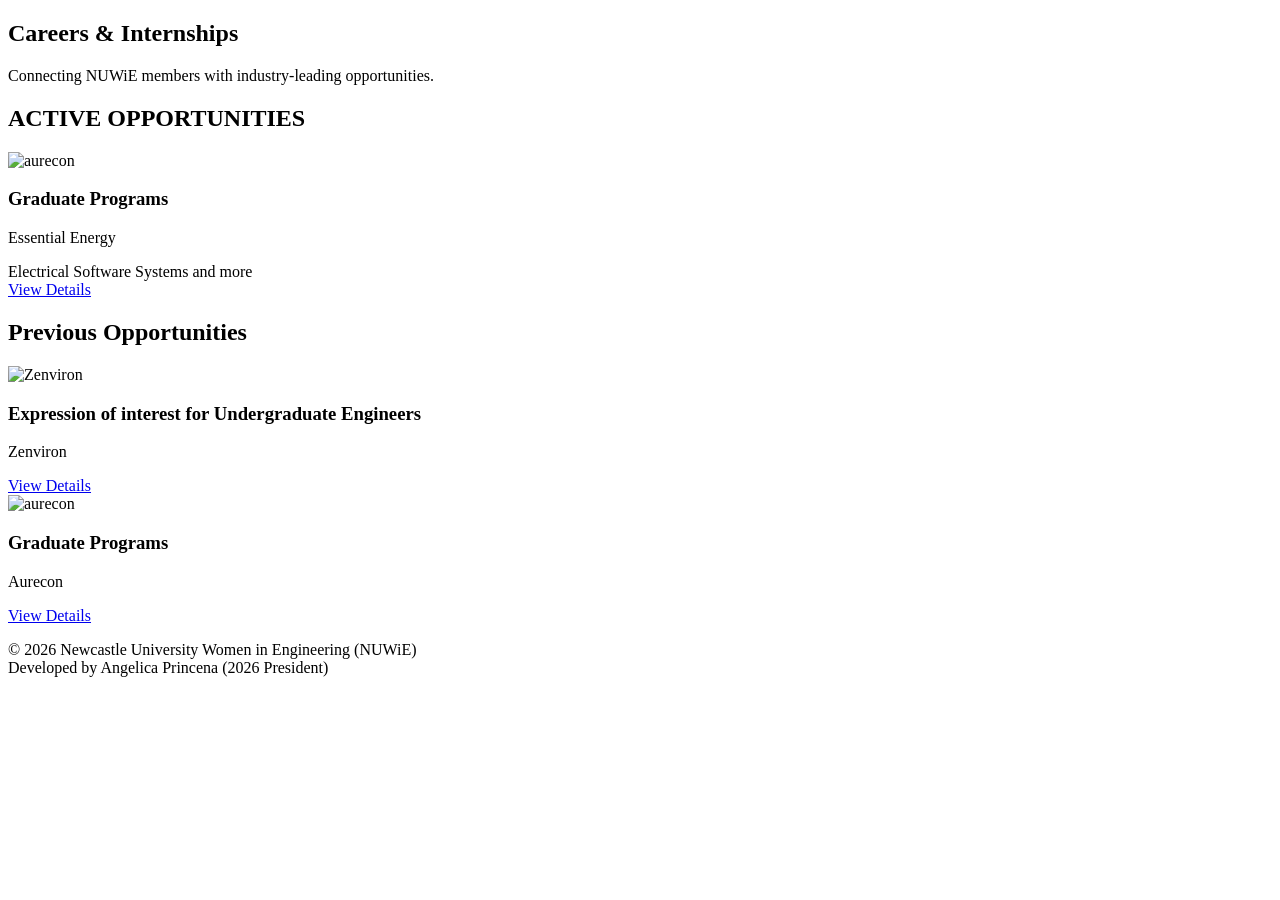
==== careers/careers.html @ 48f60510 "Careers Updated" ====
<!DOCTYPE html>
<html lang="en">
<head>
    <meta charset="UTF-8">
    <meta name="viewport" content="width=device-width, initial-scale=1.0">
    <title>Sponsors | NUWiE</title>
    
    <script src="https://cdn.tailwindcss.com"></script>
    <script>
        tailwind.config = {
            theme: { extend: { colors: { nuwie: { darkest: '#2c1461', medium: '#5b47eb', light: '#705eee' } } } }
        }
    </script>
    
    <link rel="stylesheet" href="css/common.css">
    <script defer src="https://unpkg.com/alpinejs@3.x.x/dist/cdn.min.js"></script>
</head>

<body class="bg-gray-50 text-gray-900" x-data="{ scrolled: true, mobileMenuOpen: false }">

    <div x-data="{ html: '' }" x-init="fetch('/header.html').then(r => r.text()).then(t => html = t)" x-html="html"></div>

    <div class="h-24"></div>

    <section class="bg-nuwie-light border-b border-gray-100 py-16">
        <div class="max-w-7xl mx-auto px-4 text-center">
            <h1 class="text-5xl font-black text-white mb-4  tracking-tight">Careers & Internships</h1>
            <p class="text-xl text-white max-w-2xl mx-auto font-medium">Connecting NUWiE members with industry-leading opportunities.</p>
        </div>
    </section>

    <main class="max-w-5xl mx-auto px-4 py-12">
        
        <div class="mb-12 flex flex-col md:flex-row gap-4 justify-between items-center bg-nuwie-darkest p-6 rounded-2xl shadow-xl">
            <h2 class="text-white font-bold text-lg">ACTIVE OPPORTUNITIES</h2>
        </div>

            


            <div class="bg-white border border-gray-100 p-6 rounded-2xl shadow-sm hover:shadow-md transition-shadow flex flex-col md:flex-row justify-between items-center group transition-transform duration-300 hover:scale-110">
                <div class="flex items-center gap-6">
                    <div class="w-24 h-24 flex items-center justify-center bg-gray-50 rounded-xl p-2">
                        <img src="/" alt="aurecon" class="max-h-full object-contain">
                    </div>
                    <div>
                        <h3 class="text-xl font-bold text-nuwie-darkest group-hover:text-nuwie-medium transition-colors">Graduate Programs</h3>
                        <p class="text-gray-500 font-medium">Essential Energy</p>
                        <div class="flex gap-2 mt-2">
                            <!-- <span class="text-[10px] bg-red-100 text-red-700 px-2 py-1 rounded-md font-bold uppercase tracking-wider border border-red-200">Aerospace</span>
                            <span class="text-[10px] bg-orange-100 text-orange-700 px-2 py-1 rounded-md font-bold uppercase tracking-wider border border-orange-200">Chemical</span>
                            <span class="text-[10px] bg-amber-100 text-amber-800 px-2 py-1 rounded-md font-bold uppercase tracking-wider border border-amber-200">Civil</span>
                            <span class="text-[10px] bg-yellow-100 text-yellow-800 px-2 py-1 rounded-md font-bold uppercase tracking-wider border border-yellow-300">Construction</span> -->
                            <span class="text-[10px] bg-lime-100 text-lime-700 px-2 py-1 rounded-md font-bold uppercase tracking-wider border border-lime-200">Electrical</span>
                            <!-- <span class="text-[10px] bg-green-100 text-green-700 px-2 py-1 rounded-md font-bold uppercase tracking-wider border border-green-200">Environmental</span> -->
                            <!-- <span class="text-[10px] bg-emerald-100 text-emerald-800 px-2 py-1 rounded-md font-bold uppercase tracking-wider border border-emerald-200">Mechanical</span> -->
                            <!-- <span class="text-[10px] bg-teal-100 text-teal-800 px-2 py-1 rounded-md font-bold uppercase tracking-wider border border-teal-200">Mechatronics</span> -->
                            <!-- <span class="text-[10px] bg-cyan-100 text-cyan-800 px-2 py-1 rounded-md font-bold uppercase tracking-wider border border-cyan-200">Medical</span> -->
                            <!-- <span class="text-[10px] bg-sky-100 text-sky-700 px-2 py-1 rounded-md font-bold uppercase tracking-wider border border-sky-200">Mining</span> -->
                            <!-- <span class="text-[10px] bg-blue-100 text-blue-700 px-2 py-1 rounded-md font-bold uppercase tracking-wider border border-blue-200">Renewable</span> -->
                            <span class="text-[10px] bg-indigo-100 text-indigo-700 px-2 py-1 rounded-md font-bold uppercase tracking-wider border border-indigo-200">Software</span>
                            <!-- <span class="text-[10px] bg-violet-100 text-violet-700 px-2 py-1 rounded-md font-bold uppercase tracking-wider border border-violet-200">Structural</span> -->
                            <!-- <span class="text-[10px] bg-purple-100 text-purple-700 px-2 py-1 rounded-md font-bold uppercase tracking-wider border border-purple-200">Surveying</span> -->
                            <span class="text-[10px] bg-fuchsia-100 text-fuchsia-700 px-2 py-1 rounded-md font-bold uppercase tracking-wider border border-sky-200">Systems</span>
                            <span class="text-[10px] bg-pink-100 text-pink-700 px-2 py-1 rounded-md font-bold uppercase tracking-wider border border-sky-200">and more</span>
                        </div>
                    </div>
                </div>
                <div class="mt-6 md:mt-0">
                    <a href="#" target="_blank" rel="noopener noreferrer" 
                        class="inline-block bg-nuwie-darkest text-white px-8 py-3 rounded-full font-bold hover:bg-nuwie-medium transition-colors shadow-lg shadow-nuwie-darkest/20">
                        View Details
                    </a>
                </div>
            </div>

        </div>


        <div class="h-24"></div>
        <div class="mb-12 flex flex-col md:flex-row gap-4 justify-between items-center bg-nuwie-darkest p-6 rounded-2xl shadow-xl">
            <h2 class="text-white font-bold uppercase text-lg">Previous Opportunities</h2>
        </div>

        <div class="space-y-6">
            <div class="bg-white border border-gray-100 p-6 rounded-2xl shadow-sm hover:shadow-md transition-shadow flex flex-col md:flex-row justify-between items-center group transition-transform duration-300 hover:scale-110">
                <div class="flex items-center gap-6">
                    <div class="w-24 h-24 flex items-center justify-center bg-gray-50 rounded-xl p-2">
                        <img src="/sponsors/logos/zenviron.png" alt="Zenviron" class="max-h-full object-contain">
                    </div>
                    <div>
                        <h3 class="text-xl font-bold text-nuwie-darkest group-hover:text-nuwie-medium transition-colors">Expression of interest for Undergraduate Engineers</h3>
                        <p class="text-gray-500 font-medium">Zenviron</p>
                        <!-- <div class="flex gap-2 mt-2">
                            <span class="text-[10px] bg-red-100 text-red-700 px-2 py-1 rounded-md font-bold uppercase tracking-wider border border-red-200">Aerospace</span>
                            <span class="text-[10px] bg-orange-100 text-orange-700 px-2 py-1 rounded-md font-bold uppercase tracking-wider border border-orange-200">Chemical</span>
                            <span class="text-[10px] bg-amber-100 text-amber-800 px-2 py-1 rounded-md font-bold uppercase tracking-wider border border-amber-200">Civil</span>
                            <span class="text-[10px] bg-yellow-100 text-yellow-800 px-2 py-1 rounded-md font-bold uppercase tracking-wider border border-yellow-300">Construction</span>
                            <span class="text-[10px] bg-lime-100 text-lime-700 px-2 py-1 rounded-md font-bold uppercase tracking-wider border border-lime-200">Electrical</span>
                            <span class="text-[10px] bg-green-100 text-green-700 px-2 py-1 rounded-md font-bold uppercase tracking-wider border border-green-200">Environmental</span>
                            <span class="text-[10px] bg-emerald-100 text-emerald-800 px-2 py-1 rounded-md font-bold uppercase tracking-wider border border-emerald-200">Mechanical</span>
                            <span class="text-[10px] bg-teal-100 text-teal-800 px-2 py-1 rounded-md font-bold uppercase tracking-wider border border-teal-200">Mechatronics</span>
                            <span class="text-[10px] bg-cyan-100 text-cyan-800 px-2 py-1 rounded-md font-bold uppercase tracking-wider border border-cyan-200">Medical</span>
                            <span class="text-[10px] bg-sky-100 text-sky-700 px-2 py-1 rounded-md font-bold uppercase tracking-wider border border-sky-200">Mining</span>
                            <span class="text-[10px] bg-blue-100 text-blue-700 px-2 py-1 rounded-md font-bold uppercase tracking-wider border border-blue-200">Renewable</span>
                            <span class="text-[10px] bg-indigo-100 text-indigo-700 px-2 py-1 rounded-md font-bold uppercase tracking-wider border border-indigo-200">Software</span>
                            <span class="text-[10px] bg-violet-100 text-violet-700 px-2 py-1 rounded-md font-bold uppercase tracking-wider border border-violet-200">Structural</span>
                            <span class="text-[10px] bg-purple-100 text-purple-700 px-2 py-1 rounded-md font-bold uppercase tracking-wider border border-purple-200">Surveying</span>
                            <span class="text-[10px] bg-sky-100 text-fuchsia-700 px-2 py-1 rounded-md font-bold uppercase tracking-wider border border-sky-200">Systems</span>
                            <span class="text-[10px] bg-pink-100 text-pink-700 px-2 py-1 rounded-md font-bold uppercase tracking-wider border border-sky-200">and more</span>
                        </div> -->
                    </div>
                </div>
                <div class="mt-6 md:mt-0">
                    <a href="https://zenviron.com/people/careers" target="_blank" rel="noopener noreferrer" 
                        class="inline-block bg-nuwie-darkest text-white px-8 py-3 rounded-full font-bold hover:bg-nuwie-medium transition-colors shadow-lg shadow-nuwie-darkest/20">
                        View Details                        
                    </a>
                </div>
            </div>

            <div class="bg-white border border-gray-100 p-6 rounded-2xl shadow-sm hover:shadow-md transition-shadow flex flex-col md:flex-row justify-between items-center group transition-transform duration-300 hover:scale-110">
                <div class="flex items-center gap-6">
                    <div class="w-24 h-24 flex items-center justify-center bg-gray-50 rounded-xl p-2">
                        <img src="/sponsors/logos/aurecon.png" alt="aurecon" class="max-h-full object-contain">
                    </div>
                    <div>
                        <h3 class="text-xl font-bold text-nuwie-darkest">Graduate Programs</h3>
                        <p class="text-gray-500 font-medium">Aurecon</p>
                        <!-- <div class="flex gap-2 mt-2">
                            <span class="text-[10px] bg-red-100 text-red-700 px-2 py-1 rounded-md font-bold uppercase tracking-wider border border-red-200">Aerospace</span>
                            <span class="text-[10px] bg-orange-100 text-orange-700 px-2 py-1 rounded-md font-bold uppercase tracking-wider border border-orange-200">Chemical</span>
                            <span class="text-[10px] bg-amber-100 text-amber-800 px-2 py-1 rounded-md font-bold uppercase tracking-wider border border-amber-200">Civil</span>
                            <span class="text-[10px] bg-yellow-100 text-yellow-800 px-2 py-1 rounded-md font-bold uppercase tracking-wider border border-yellow-300">Construction</span>
                            <span class="text-[10px] bg-lime-100 text-lime-700 px-2 py-1 rounded-md font-bold uppercase tracking-wider border border-lime-200">Electrical</span>
                            <span class="text-[10px] bg-green-100 text-green-700 px-2 py-1 rounded-md font-bold uppercase tracking-wider border border-green-200">Environmental</span>
                            <span class="text-[10px] bg-emerald-100 text-emerald-800 px-2 py-1 rounded-md font-bold uppercase tracking-wider border border-emerald-200">Mechanical</span>
                            <span class="text-[10px] bg-teal-100 text-teal-800 px-2 py-1 rounded-md font-bold uppercase tracking-wider border border-teal-200">Mechatronics</span>
                            <span class="text-[10px] bg-cyan-100 text-cyan-800 px-2 py-1 rounded-md font-bold uppercase tracking-wider border border-cyan-200">Medical</span>
                            <span class="text-[10px] bg-sky-100 text-sky-700 px-2 py-1 rounded-md font-bold uppercase tracking-wider border border-sky-200">Mining</span>
                            <span class="text-[10px] bg-blue-100 text-blue-700 px-2 py-1 rounded-md font-bold uppercase tracking-wider border border-blue-200">Renewable</span>
                            <span class="text-[10px] bg-indigo-100 text-indigo-700 px-2 py-1 rounded-md font-bold uppercase tracking-wider border border-indigo-200">Software</span>
                            <span class="text-[10px] bg-violet-100 text-violet-700 px-2 py-1 rounded-md font-bold uppercase tracking-wider border border-violet-200">Structural</span>
                            <span class="text-[10px] bg-purple-100 text-purple-700 px-2 py-1 rounded-md font-bold uppercase tracking-wider border border-purple-200">Surveying</span>
                            <span class="text-[10px] bg-fuchsia-100 text-fuchsia-700 px-2 py-1 rounded-md font-bold uppercase tracking-wider border border-sky-200">Systems</span>
                            <span class="text-[10px] bg-pink-100 text-pink-700 px-2 py-1 rounded-md font-bold uppercase tracking-wider border border-sky-200">and more</span>
                        </div> -->
                    </div>
                </div>
                <div class="mt-6 md:mt-0">
                    <!-- <p class="text-gray-500 font-medium">Deadline: 20 April 26</p> -->
                    <a href="https://www.aurecongroup.com/careers/early-careers/graduate-programme" target="_blank" rel="noopener noreferrer" 
                        class="inline-block bg-nuwie-darkest text-white px-8 py-3 rounded-full font-bold hover:bg-nuwie-medium transition-colors shadow-lg shadow-nuwie-darkest/20">
                        <p>View Details</p>
                    </a>
                    </div>
            </div>

        <!-- <section class="mt-20">
            <h2 class="text-3xl font-black text-nuwie-darkest mb-8 text-center italic font-serif">Resume & Portfolio Resources</h2>
            <div class="grid grid-cols-1 md:grid-cols-2 gap-8">
                <div class="bg-gradient-to-br from-nuwie-darkest to-nuwie-medium p-8 rounded-3xl text-white">
                    <h4 class="text-xl font-bold mb-2">Engineering Resume Guide</h4>
                    <p class="text-white/80 mb-6">Learn how to highlight your technical projects and university society roles effectively.</p>
                    <button class="bg-white text-nuwie-darkest px-6 py-2 rounded-full font-bold hover:bg-gray-100 transition-colors">Download PDF</button>
                </div>
                <div class="bg-white border-2 border-nuwie-darkest p-8 rounded-3xl">
                    <h4 class="text-xl font-bold text-nuwie-darkest mb-2">Networking Tips</h4>
                    <p class="text-gray-500 mb-6">How to approach industry partners at our upcoming Cocktail Connections event.</p>
                    <button class="border-2 border-nuwie-darkest text-nuwie-darkest px-6 py-2 rounded-full font-bold hover:bg-nuwie-darkest hover:text-white transition-colors">Read More</button>
                </div>
            </div>
        </section> -->

    </main>
    

    <footer class="bg-nuwie-light border-t border-gray-100 py-12 mt-20">
        <div class="max-w-7xl mx-auto px-4 text-center text-white text-sm">
            &copy; 2026 Newcastle University Women in Engineering (NUWiE) <br> Developed by Angelica Princena (2026 President)
        </div>
    </footer>

</body>
</html>
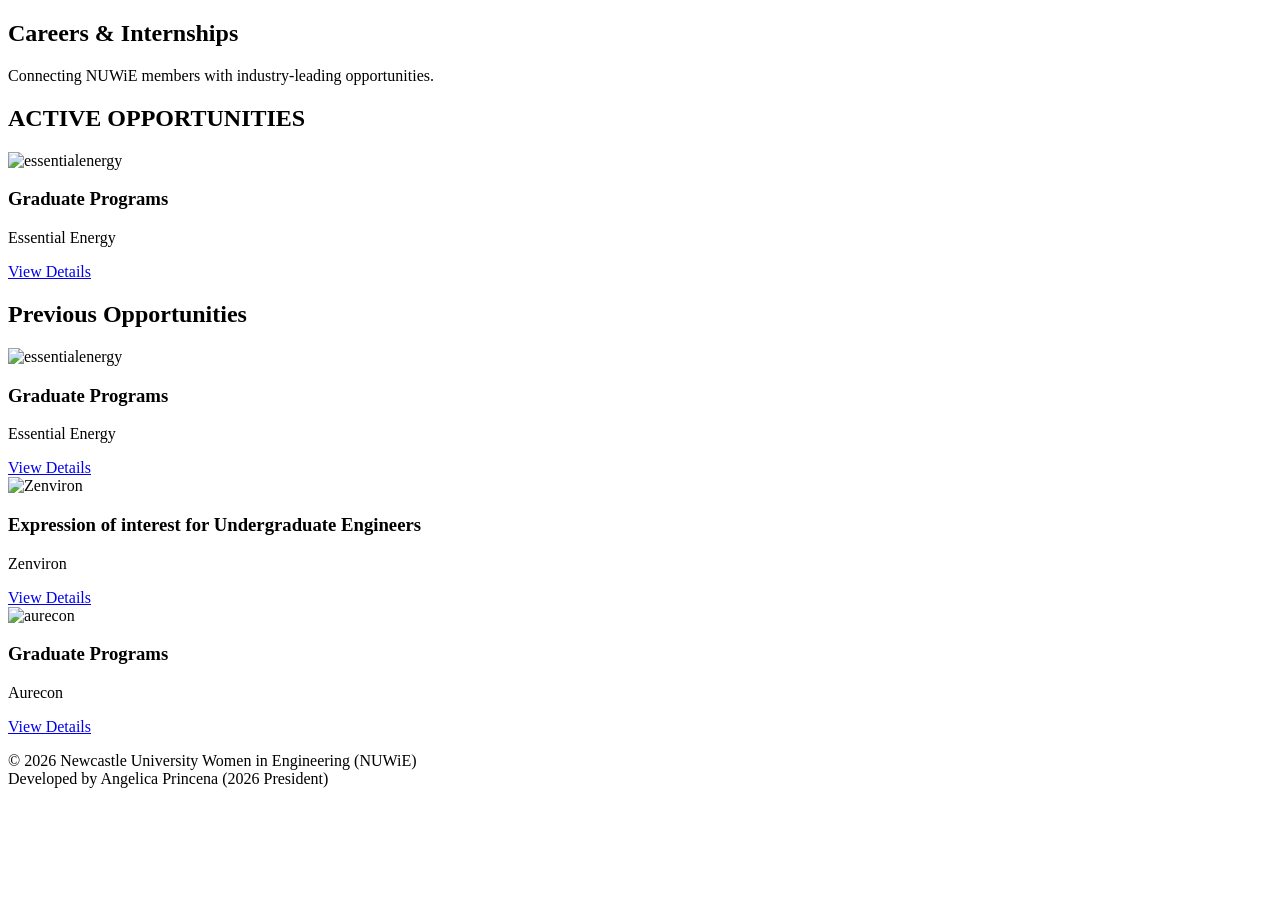
==== commit 794349ac: "Careers Updated" ====
--- a/careers/careers.html
+++ b/careers/careers.html
@@ -35,39 +35,36 @@
             <h2 class="text-white font-bold text-lg">ACTIVE OPPORTUNITIES</h2>
         </div>
 
-            
-
-
-            <div class="bg-white border border-gray-100 p-6 rounded-2xl shadow-sm hover:shadow-md transition-shadow flex flex-col md:flex-row justify-between items-center group transition-transform duration-300 hover:scale-110">
-                <div class="flex items-center gap-6">
-                    <div class="w-24 h-24 flex items-center justify-center bg-gray-50 rounded-xl p-2">
-                        <img src="/" alt="aurecon" class="max-h-full object-contain">
+            <div class="bg-white border border-gray-100 p-6 rounded-2xl shadow-sm hover:shadow-md transition-shadow flex flex-col md:flex-row justify-between items-center group transition-transform duration-300 hover:scale-110">
+                <div class="flex items-center gap-6">
+                    <div class="w-24 h-24 flex items-center justify-center bg-gray-50 rounded-xl p-2">
+                        <img src="/sponsors/logos/essentialenergy.png" alt="essentialenergy" class="max-h-full object-contain">
                     </div>
                     <div>
                         <h3 class="text-xl font-bold text-nuwie-darkest group-hover:text-nuwie-medium transition-colors">Graduate Programs</h3>
                         <p class="text-gray-500 font-medium">Essential Energy</p>
                         <div class="flex gap-2 mt-2">
-                            <!-- <span class="text-[10px] bg-red-100 text-red-700 px-2 py-1 rounded-md font-bold uppercase tracking-wider border border-red-200">Aerospace</span>
-                            <span class="text-[10px] bg-orange-100 text-orange-700 px-2 py-1 rounded-md font-bold uppercase tracking-wider border border-orange-200">Chemical</span>
-                            <span class="text-[10px] bg-amber-100 text-amber-800 px-2 py-1 rounded-md font-bold uppercase tracking-wider border border-amber-200">Civil</span>
-                            <span class="text-[10px] bg-yellow-100 text-yellow-800 px-2 py-1 rounded-md font-bold uppercase tracking-wider border border-yellow-300">Construction</span> -->
-                            <span class="text-[10px] bg-lime-100 text-lime-700 px-2 py-1 rounded-md font-bold uppercase tracking-wider border border-lime-200">Electrical</span>
+                            <!-- <span class="text-[10px] bg-red-100 text-red-700 px-2 py-1 rounded-md font-bold uppercase tracking-wider border border-red-200">Aerospace</span> -->
+                            <!-- <span class="text-[10px] bg-orange-100 text-orange-700 px-2 py-1 rounded-md font-bold uppercase tracking-wider border border-orange-200">Chemical</span> -->
+                            <!-- <span class="text-[10px] bg-amber-100 text-amber-800 px-2 py-1 rounded-md font-bold uppercase tracking-wider border border-amber-200">Civil</span> -->
+                            <!-- <span class="text-[10px] bg-yellow-100 text-yellow-800 px-2 py-1 rounded-md font-bold uppercase tracking-wider border border-yellow-300">Construction</span> -->
+                            <!-- <span class="text-[10px] bg-lime-100 text-lime-700 px-2 py-1 rounded-md font-bold uppercase tracking-wider border border-lime-200">Electrical</span> -->
                             <!-- <span class="text-[10px] bg-green-100 text-green-700 px-2 py-1 rounded-md font-bold uppercase tracking-wider border border-green-200">Environmental</span> -->
                             <!-- <span class="text-[10px] bg-emerald-100 text-emerald-800 px-2 py-1 rounded-md font-bold uppercase tracking-wider border border-emerald-200">Mechanical</span> -->
                             <!-- <span class="text-[10px] bg-teal-100 text-teal-800 px-2 py-1 rounded-md font-bold uppercase tracking-wider border border-teal-200">Mechatronics</span> -->
                             <!-- <span class="text-[10px] bg-cyan-100 text-cyan-800 px-2 py-1 rounded-md font-bold uppercase tracking-wider border border-cyan-200">Medical</span> -->
                             <!-- <span class="text-[10px] bg-sky-100 text-sky-700 px-2 py-1 rounded-md font-bold uppercase tracking-wider border border-sky-200">Mining</span> -->
                             <!-- <span class="text-[10px] bg-blue-100 text-blue-700 px-2 py-1 rounded-md font-bold uppercase tracking-wider border border-blue-200">Renewable</span> -->
-                            <span class="text-[10px] bg-indigo-100 text-indigo-700 px-2 py-1 rounded-md font-bold uppercase tracking-wider border border-indigo-200">Software</span>
+                            <!-- <span class="text-[10px] bg-indigo-100 text-indigo-700 px-2 py-1 rounded-md font-bold uppercase tracking-wider border border-indigo-200">Software</span> -->
                             <!-- <span class="text-[10px] bg-violet-100 text-violet-700 px-2 py-1 rounded-md font-bold uppercase tracking-wider border border-violet-200">Structural</span> -->
                             <!-- <span class="text-[10px] bg-purple-100 text-purple-700 px-2 py-1 rounded-md font-bold uppercase tracking-wider border border-purple-200">Surveying</span> -->
-                            <span class="text-[10px] bg-fuchsia-100 text-fuchsia-700 px-2 py-1 rounded-md font-bold uppercase tracking-wider border border-sky-200">Systems</span>
-                            <span class="text-[10px] bg-pink-100 text-pink-700 px-2 py-1 rounded-md font-bold uppercase tracking-wider border border-sky-200">and more</span>
+                            <!-- <span class="text-[10px] bg-fuchsia-100 text-fuchsia-700 px-2 py-1 rounded-md font-bold uppercase tracking-wider border border-sky-200">Systems</span> -->
+                            <!-- <span class="text-[10px] bg-pink-100 text-pink-700 px-2 py-1 rounded-md font-bold uppercase tracking-wider border border-sky-200">and more</span> -->
                         </div>
                     </div>
                 </div>
                 <div class="mt-6 md:mt-0">
-                    <a href="#" target="_blank" rel="noopener noreferrer" 
+                    <a href="https://www.essentialenergy.com.au/careers/graduate-program" target="_blank" rel="noopener noreferrer" 
                         class="inline-block bg-nuwie-darkest text-white px-8 py-3 rounded-full font-bold hover:bg-nuwie-medium transition-colors shadow-lg shadow-nuwie-darkest/20">
                         View Details
                     </a>
@@ -83,6 +80,42 @@
         </div>
 
         <div class="space-y-6">
+            <div class="bg-white border border-gray-100 p-6 rounded-2xl shadow-sm hover:shadow-md transition-shadow flex flex-col md:flex-row justify-between items-center group transition-transform duration-300 hover:scale-110">
+                <div class="flex items-center gap-6">
+                    <div class="w-24 h-24 flex items-center justify-center bg-gray-50 rounded-xl p-2">
+                        <img src="/sponsors/logos/essentialenergy.png" alt="essentialenergy" class="max-h-full object-contain">
+                    </div>
+                    <div>
+                        <h3 class="text-xl font-bold text-nuwie-darkest group-hover:text-nuwie-medium transition-colors">Graduate Programs</h3>
+                        <p class="text-gray-500 font-medium">Essential Energy</p>
+                        <div class="flex gap-2 mt-2">
+                            <!-- <span class="text-[10px] bg-red-100 text-red-700 px-2 py-1 rounded-md font-bold uppercase tracking-wider border border-red-200">Aerospace</span> -->
+                            <!-- <span class="text-[10px] bg-orange-100 text-orange-700 px-2 py-1 rounded-md font-bold uppercase tracking-wider border border-orange-200">Chemical</span> -->
+                            <!-- <span class="text-[10px] bg-amber-100 text-amber-800 px-2 py-1 rounded-md font-bold uppercase tracking-wider border border-amber-200">Civil</span> -->
+                            <!-- <span class="text-[10px] bg-yellow-100 text-yellow-800 px-2 py-1 rounded-md font-bold uppercase tracking-wider border border-yellow-300">Construction</span> -->
+                            <!-- <span class="text-[10px] bg-lime-100 text-lime-700 px-2 py-1 rounded-md font-bold uppercase tracking-wider border border-lime-200">Electrical</span> -->
+                            <!-- <span class="text-[10px] bg-green-100 text-green-700 px-2 py-1 rounded-md font-bold uppercase tracking-wider border border-green-200">Environmental</span> -->
+                            <!-- <span class="text-[10px] bg-emerald-100 text-emerald-800 px-2 py-1 rounded-md font-bold uppercase tracking-wider border border-emerald-200">Mechanical</span> -->
+                            <!-- <span class="text-[10px] bg-teal-100 text-teal-800 px-2 py-1 rounded-md font-bold uppercase tracking-wider border border-teal-200">Mechatronics</span> -->
+                            <!-- <span class="text-[10px] bg-cyan-100 text-cyan-800 px-2 py-1 rounded-md font-bold uppercase tracking-wider border border-cyan-200">Medical</span> -->
+                            <!-- <span class="text-[10px] bg-sky-100 text-sky-700 px-2 py-1 rounded-md font-bold uppercase tracking-wider border border-sky-200">Mining</span> -->
+                            <!-- <span class="text-[10px] bg-blue-100 text-blue-700 px-2 py-1 rounded-md font-bold uppercase tracking-wider border border-blue-200">Renewable</span> -->
+                            <!-- <span class="text-[10px] bg-indigo-100 text-indigo-700 px-2 py-1 rounded-md font-bold uppercase tracking-wider border border-indigo-200">Software</span> -->
+                            <!-- <span class="text-[10px] bg-violet-100 text-violet-700 px-2 py-1 rounded-md font-bold uppercase tracking-wider border border-violet-200">Structural</span> -->
+                            <!-- <span class="text-[10px] bg-purple-100 text-purple-700 px-2 py-1 rounded-md font-bold uppercase tracking-wider border border-purple-200">Surveying</span> -->
+                            <!-- <span class="text-[10px] bg-fuchsia-100 text-fuchsia-700 px-2 py-1 rounded-md font-bold uppercase tracking-wider border border-sky-200">Systems</span> -->
+                            <!-- <span class="text-[10px] bg-pink-100 text-pink-700 px-2 py-1 rounded-md font-bold uppercase tracking-wider border border-sky-200">and more</span> -->
+                        </div>
+                    </div>
+                </div>
+                <div class="mt-6 md:mt-0">
+                    <a href="https://www.essentialenergy.com.au/careers/graduate-program" target="_blank" rel="noopener noreferrer" 
+                        class="inline-block bg-nuwie-darkest text-white px-8 py-3 rounded-full font-bold hover:bg-nuwie-medium transition-colors shadow-lg shadow-nuwie-darkest/20">
+                        View Details
+                    </a>
+                </div>
+            </div>
+
             <div class="bg-white border border-gray-100 p-6 rounded-2xl shadow-sm hover:shadow-md transition-shadow flex flex-col md:flex-row justify-between items-center group transition-transform duration-300 hover:scale-110">
                 <div class="flex items-center gap-6">
                     <div class="w-24 h-24 flex items-center justify-center bg-gray-50 rounded-xl p-2">
@@ -153,7 +186,7 @@
                         class="inline-block bg-nuwie-darkest text-white px-8 py-3 rounded-full font-bold hover:bg-nuwie-medium transition-colors shadow-lg shadow-nuwie-darkest/20">
                         <p>View Details</p>
                     </a>
-                    </div>
+                </div>
             </div>
 
         <!-- <section class="mt-20">
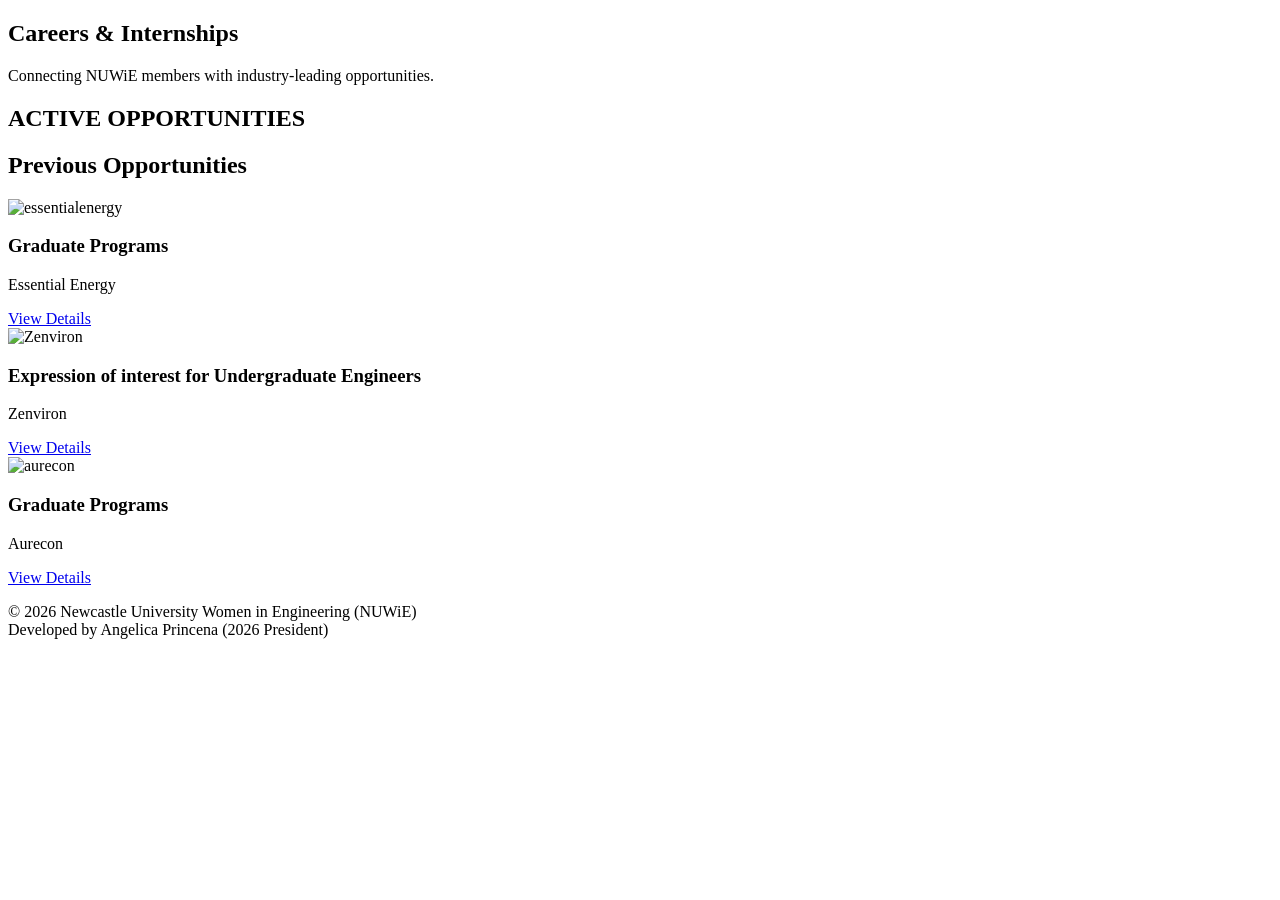
==== commit 7eedc18d: "Careers updated" ====
--- a/careers/careers.html
+++ b/careers/careers.html
@@ -35,7 +35,7 @@
             <h2 class="text-white font-bold text-lg">ACTIVE OPPORTUNITIES</h2>
         </div>
 
-            <div class="bg-white border border-gray-100 p-6 rounded-2xl shadow-sm hover:shadow-md transition-shadow flex flex-col md:flex-row justify-between items-center group transition-transform duration-300 hover:scale-110">
+            <!-- <div class="bg-white border border-gray-100 p-6 rounded-2xl shadow-sm hover:shadow-md transition-shadow flex flex-col md:flex-row justify-between items-center group transition-transform duration-300 hover:scale-110">
                 <div class="flex items-center gap-6">
                     <div class="w-24 h-24 flex items-center justify-center bg-gray-50 rounded-xl p-2">
                         <img src="/sponsors/logos/essentialenergy.png" alt="essentialenergy" class="max-h-full object-contain">
@@ -44,22 +44,22 @@
                         <h3 class="text-xl font-bold text-nuwie-darkest group-hover:text-nuwie-medium transition-colors">Graduate Programs</h3>
                         <p class="text-gray-500 font-medium">Essential Energy</p>
                         <div class="flex gap-2 mt-2">
-                            <!-- <span class="text-[10px] bg-red-100 text-red-700 px-2 py-1 rounded-md font-bold uppercase tracking-wider border border-red-200">Aerospace</span> -->
-                            <!-- <span class="text-[10px] bg-orange-100 text-orange-700 px-2 py-1 rounded-md font-bold uppercase tracking-wider border border-orange-200">Chemical</span> -->
-                            <!-- <span class="text-[10px] bg-amber-100 text-amber-800 px-2 py-1 rounded-md font-bold uppercase tracking-wider border border-amber-200">Civil</span> -->
-                            <!-- <span class="text-[10px] bg-yellow-100 text-yellow-800 px-2 py-1 rounded-md font-bold uppercase tracking-wider border border-yellow-300">Construction</span> -->
-                            <!-- <span class="text-[10px] bg-lime-100 text-lime-700 px-2 py-1 rounded-md font-bold uppercase tracking-wider border border-lime-200">Electrical</span> -->
-                            <!-- <span class="text-[10px] bg-green-100 text-green-700 px-2 py-1 rounded-md font-bold uppercase tracking-wider border border-green-200">Environmental</span> -->
-                            <!-- <span class="text-[10px] bg-emerald-100 text-emerald-800 px-2 py-1 rounded-md font-bold uppercase tracking-wider border border-emerald-200">Mechanical</span> -->
-                            <!-- <span class="text-[10px] bg-teal-100 text-teal-800 px-2 py-1 rounded-md font-bold uppercase tracking-wider border border-teal-200">Mechatronics</span> -->
-                            <!-- <span class="text-[10px] bg-cyan-100 text-cyan-800 px-2 py-1 rounded-md font-bold uppercase tracking-wider border border-cyan-200">Medical</span> -->
-                            <!-- <span class="text-[10px] bg-sky-100 text-sky-700 px-2 py-1 rounded-md font-bold uppercase tracking-wider border border-sky-200">Mining</span> -->
-                            <!-- <span class="text-[10px] bg-blue-100 text-blue-700 px-2 py-1 rounded-md font-bold uppercase tracking-wider border border-blue-200">Renewable</span> -->
-                            <!-- <span class="text-[10px] bg-indigo-100 text-indigo-700 px-2 py-1 rounded-md font-bold uppercase tracking-wider border border-indigo-200">Software</span> -->
-                            <!-- <span class="text-[10px] bg-violet-100 text-violet-700 px-2 py-1 rounded-md font-bold uppercase tracking-wider border border-violet-200">Structural</span> -->
-                            <!-- <span class="text-[10px] bg-purple-100 text-purple-700 px-2 py-1 rounded-md font-bold uppercase tracking-wider border border-purple-200">Surveying</span> -->
-                            <!-- <span class="text-[10px] bg-fuchsia-100 text-fuchsia-700 px-2 py-1 rounded-md font-bold uppercase tracking-wider border border-sky-200">Systems</span> -->
-                            <!-- <span class="text-[10px] bg-pink-100 text-pink-700 px-2 py-1 rounded-md font-bold uppercase tracking-wider border border-sky-200">and more</span> -->
+                            <span class="text-[10px] bg-red-100 text-red-700 px-2 py-1 rounded-md font-bold uppercase tracking-wider border border-red-200">Aerospace</span>
+                            <span class="text-[10px] bg-orange-100 text-orange-700 px-2 py-1 rounded-md font-bold uppercase tracking-wider border border-orange-200">Chemical</span>
+                            <span class="text-[10px] bg-amber-100 text-amber-800 px-2 py-1 rounded-md font-bold uppercase tracking-wider border border-amber-200">Civil</span>
+                            <span class="text-[10px] bg-yellow-100 text-yellow-800 px-2 py-1 rounded-md font-bold uppercase tracking-wider border border-yellow-300">Construction</span>
+                            <span class="text-[10px] bg-lime-100 text-lime-700 px-2 py-1 rounded-md font-bold uppercase tracking-wider border border-lime-200">Electrical</span>
+                            <span class="text-[10px] bg-green-100 text-green-700 px-2 py-1 rounded-md font-bold uppercase tracking-wider border border-green-200">Environmental</span>
+                            <span class="text-[10px] bg-emerald-100 text-emerald-800 px-2 py-1 rounded-md font-bold uppercase tracking-wider border border-emerald-200">Mechanical</span>
+                            <span class="text-[10px] bg-teal-100 text-teal-800 px-2 py-1 rounded-md font-bold uppercase tracking-wider border border-teal-200">Mechatronics</span>
+                            <span class="text-[10px] bg-cyan-100 text-cyan-800 px-2 py-1 rounded-md font-bold uppercase tracking-wider border border-cyan-200">Medical</span>
+                            <span class="text-[10px] bg-sky-100 text-sky-700 px-2 py-1 rounded-md font-bold uppercase tracking-wider border border-sky-200">Mining</span>
+                            <span class="text-[10px] bg-blue-100 text-blue-700 px-2 py-1 rounded-md font-bold uppercase tracking-wider border border-blue-200">Renewable</span>
+                            <span class="text-[10px] bg-indigo-100 text-indigo-700 px-2 py-1 rounded-md font-bold uppercase tracking-wider border border-indigo-200">Software</span>
+                            <span class="text-[10px] bg-violet-100 text-violet-700 px-2 py-1 rounded-md font-bold uppercase tracking-wider border border-violet-200">Structural</span>
+                            <span class="text-[10px] bg-purple-100 text-purple-700 px-2 py-1 rounded-md font-bold uppercase tracking-wider border border-purple-200">Surveying</span>
+                            <span class="text-[10px] bg-fuchsia-100 text-fuchsia-700 px-2 py-1 rounded-md font-bold uppercase tracking-wider border border-sky-200">Systems</span>
+                            <span class="text-[10px] bg-pink-100 text-pink-700 px-2 py-1 rounded-md font-bold uppercase tracking-wider border border-sky-200">and more</span>
                         </div>
                     </div>
                 </div>
@@ -69,7 +69,7 @@
                         View Details
                     </a>
                 </div>
-            </div>
+            </div> -->
 
         </div>
 
@@ -88,24 +88,6 @@
                     <div>
                         <h3 class="text-xl font-bold text-nuwie-darkest group-hover:text-nuwie-medium transition-colors">Graduate Programs</h3>
                         <p class="text-gray-500 font-medium">Essential Energy</p>
-                        <div class="flex gap-2 mt-2">
-                            <!-- <span class="text-[10px] bg-red-100 text-red-700 px-2 py-1 rounded-md font-bold uppercase tracking-wider border border-red-200">Aerospace</span> -->
-                            <!-- <span class="text-[10px] bg-orange-100 text-orange-700 px-2 py-1 rounded-md font-bold uppercase tracking-wider border border-orange-200">Chemical</span> -->
-                            <!-- <span class="text-[10px] bg-amber-100 text-amber-800 px-2 py-1 rounded-md font-bold uppercase tracking-wider border border-amber-200">Civil</span> -->
-                            <!-- <span class="text-[10px] bg-yellow-100 text-yellow-800 px-2 py-1 rounded-md font-bold uppercase tracking-wider border border-yellow-300">Construction</span> -->
-                            <!-- <span class="text-[10px] bg-lime-100 text-lime-700 px-2 py-1 rounded-md font-bold uppercase tracking-wider border border-lime-200">Electrical</span> -->
-                            <!-- <span class="text-[10px] bg-green-100 text-green-700 px-2 py-1 rounded-md font-bold uppercase tracking-wider border border-green-200">Environmental</span> -->
-                            <!-- <span class="text-[10px] bg-emerald-100 text-emerald-800 px-2 py-1 rounded-md font-bold uppercase tracking-wider border border-emerald-200">Mechanical</span> -->
-                            <!-- <span class="text-[10px] bg-teal-100 text-teal-800 px-2 py-1 rounded-md font-bold uppercase tracking-wider border border-teal-200">Mechatronics</span> -->
-                            <!-- <span class="text-[10px] bg-cyan-100 text-cyan-800 px-2 py-1 rounded-md font-bold uppercase tracking-wider border border-cyan-200">Medical</span> -->
-                            <!-- <span class="text-[10px] bg-sky-100 text-sky-700 px-2 py-1 rounded-md font-bold uppercase tracking-wider border border-sky-200">Mining</span> -->
-                            <!-- <span class="text-[10px] bg-blue-100 text-blue-700 px-2 py-1 rounded-md font-bold uppercase tracking-wider border border-blue-200">Renewable</span> -->
-                            <!-- <span class="text-[10px] bg-indigo-100 text-indigo-700 px-2 py-1 rounded-md font-bold uppercase tracking-wider border border-indigo-200">Software</span> -->
-                            <!-- <span class="text-[10px] bg-violet-100 text-violet-700 px-2 py-1 rounded-md font-bold uppercase tracking-wider border border-violet-200">Structural</span> -->
-                            <!-- <span class="text-[10px] bg-purple-100 text-purple-700 px-2 py-1 rounded-md font-bold uppercase tracking-wider border border-purple-200">Surveying</span> -->
-                            <!-- <span class="text-[10px] bg-fuchsia-100 text-fuchsia-700 px-2 py-1 rounded-md font-bold uppercase tracking-wider border border-sky-200">Systems</span> -->
-                            <!-- <span class="text-[10px] bg-pink-100 text-pink-700 px-2 py-1 rounded-md font-bold uppercase tracking-wider border border-sky-200">and more</span> -->
-                        </div>
                     </div>
                 </div>
                 <div class="mt-6 md:mt-0">
@@ -124,24 +106,6 @@
                     <div>
                         <h3 class="text-xl font-bold text-nuwie-darkest group-hover:text-nuwie-medium transition-colors">Expression of interest for Undergraduate Engineers</h3>
                         <p class="text-gray-500 font-medium">Zenviron</p>
-                        <!-- <div class="flex gap-2 mt-2">
-                            <span class="text-[10px] bg-red-100 text-red-700 px-2 py-1 rounded-md font-bold uppercase tracking-wider border border-red-200">Aerospace</span>
-                            <span class="text-[10px] bg-orange-100 text-orange-700 px-2 py-1 rounded-md font-bold uppercase tracking-wider border border-orange-200">Chemical</span>
-                            <span class="text-[10px] bg-amber-100 text-amber-800 px-2 py-1 rounded-md font-bold uppercase tracking-wider border border-amber-200">Civil</span>
-                            <span class="text-[10px] bg-yellow-100 text-yellow-800 px-2 py-1 rounded-md font-bold uppercase tracking-wider border border-yellow-300">Construction</span>
-                            <span class="text-[10px] bg-lime-100 text-lime-700 px-2 py-1 rounded-md font-bold uppercase tracking-wider border border-lime-200">Electrical</span>
-                            <span class="text-[10px] bg-green-100 text-green-700 px-2 py-1 rounded-md font-bold uppercase tracking-wider border border-green-200">Environmental</span>
-                            <span class="text-[10px] bg-emerald-100 text-emerald-800 px-2 py-1 rounded-md font-bold uppercase tracking-wider border border-emerald-200">Mechanical</span>
-                            <span class="text-[10px] bg-teal-100 text-teal-800 px-2 py-1 rounded-md font-bold uppercase tracking-wider border border-teal-200">Mechatronics</span>
-                            <span class="text-[10px] bg-cyan-100 text-cyan-800 px-2 py-1 rounded-md font-bold uppercase tracking-wider border border-cyan-200">Medical</span>
-                            <span class="text-[10px] bg-sky-100 text-sky-700 px-2 py-1 rounded-md font-bold uppercase tracking-wider border border-sky-200">Mining</span>
-                            <span class="text-[10px] bg-blue-100 text-blue-700 px-2 py-1 rounded-md font-bold uppercase tracking-wider border border-blue-200">Renewable</span>
-                            <span class="text-[10px] bg-indigo-100 text-indigo-700 px-2 py-1 rounded-md font-bold uppercase tracking-wider border border-indigo-200">Software</span>
-                            <span class="text-[10px] bg-violet-100 text-violet-700 px-2 py-1 rounded-md font-bold uppercase tracking-wider border border-violet-200">Structural</span>
-                            <span class="text-[10px] bg-purple-100 text-purple-700 px-2 py-1 rounded-md font-bold uppercase tracking-wider border border-purple-200">Surveying</span>
-                            <span class="text-[10px] bg-sky-100 text-fuchsia-700 px-2 py-1 rounded-md font-bold uppercase tracking-wider border border-sky-200">Systems</span>
-                            <span class="text-[10px] bg-pink-100 text-pink-700 px-2 py-1 rounded-md font-bold uppercase tracking-wider border border-sky-200">and more</span>
-                        </div> -->
                     </div>
                 </div>
                 <div class="mt-6 md:mt-0">
@@ -159,25 +123,7 @@
                     </div>
                     <div>
                         <h3 class="text-xl font-bold text-nuwie-darkest">Graduate Programs</h3>
-                        <p class="text-gray-500 font-medium">Aurecon</p>
-                        <!-- <div class="flex gap-2 mt-2">
-                            <span class="text-[10px] bg-red-100 text-red-700 px-2 py-1 rounded-md font-bold uppercase tracking-wider border border-red-200">Aerospace</span>
-                            <span class="text-[10px] bg-orange-100 text-orange-700 px-2 py-1 rounded-md font-bold uppercase tracking-wider border border-orange-200">Chemical</span>
-                            <span class="text-[10px] bg-amber-100 text-amber-800 px-2 py-1 rounded-md font-bold uppercase tracking-wider border border-amber-200">Civil</span>
-                            <span class="text-[10px] bg-yellow-100 text-yellow-800 px-2 py-1 rounded-md font-bold uppercase tracking-wider border border-yellow-300">Construction</span>
-                            <span class="text-[10px] bg-lime-100 text-lime-700 px-2 py-1 rounded-md font-bold uppercase tracking-wider border border-lime-200">Electrical</span>
-                            <span class="text-[10px] bg-green-100 text-green-700 px-2 py-1 rounded-md font-bold uppercase tracking-wider border border-green-200">Environmental</span>
-                            <span class="text-[10px] bg-emerald-100 text-emerald-800 px-2 py-1 rounded-md font-bold uppercase tracking-wider border border-emerald-200">Mechanical</span>
-                            <span class="text-[10px] bg-teal-100 text-teal-800 px-2 py-1 rounded-md font-bold uppercase tracking-wider border border-teal-200">Mechatronics</span>
-                            <span class="text-[10px] bg-cyan-100 text-cyan-800 px-2 py-1 rounded-md font-bold uppercase tracking-wider border border-cyan-200">Medical</span>
-                            <span class="text-[10px] bg-sky-100 text-sky-700 px-2 py-1 rounded-md font-bold uppercase tracking-wider border border-sky-200">Mining</span>
-                            <span class="text-[10px] bg-blue-100 text-blue-700 px-2 py-1 rounded-md font-bold uppercase tracking-wider border border-blue-200">Renewable</span>
-                            <span class="text-[10px] bg-indigo-100 text-indigo-700 px-2 py-1 rounded-md font-bold uppercase tracking-wider border border-indigo-200">Software</span>
-                            <span class="text-[10px] bg-violet-100 text-violet-700 px-2 py-1 rounded-md font-bold uppercase tracking-wider border border-violet-200">Structural</span>
-                            <span class="text-[10px] bg-purple-100 text-purple-700 px-2 py-1 rounded-md font-bold uppercase tracking-wider border border-purple-200">Surveying</span>
-                            <span class="text-[10px] bg-fuchsia-100 text-fuchsia-700 px-2 py-1 rounded-md font-bold uppercase tracking-wider border border-sky-200">Systems</span>
-                            <span class="text-[10px] bg-pink-100 text-pink-700 px-2 py-1 rounded-md font-bold uppercase tracking-wider border border-sky-200">and more</span>
-                        </div> -->
+                        <p class="text-gray-500 font-medium">Aurecon</p>                        
                     </div>
                 </div>
                 <div class="mt-6 md:mt-0">
